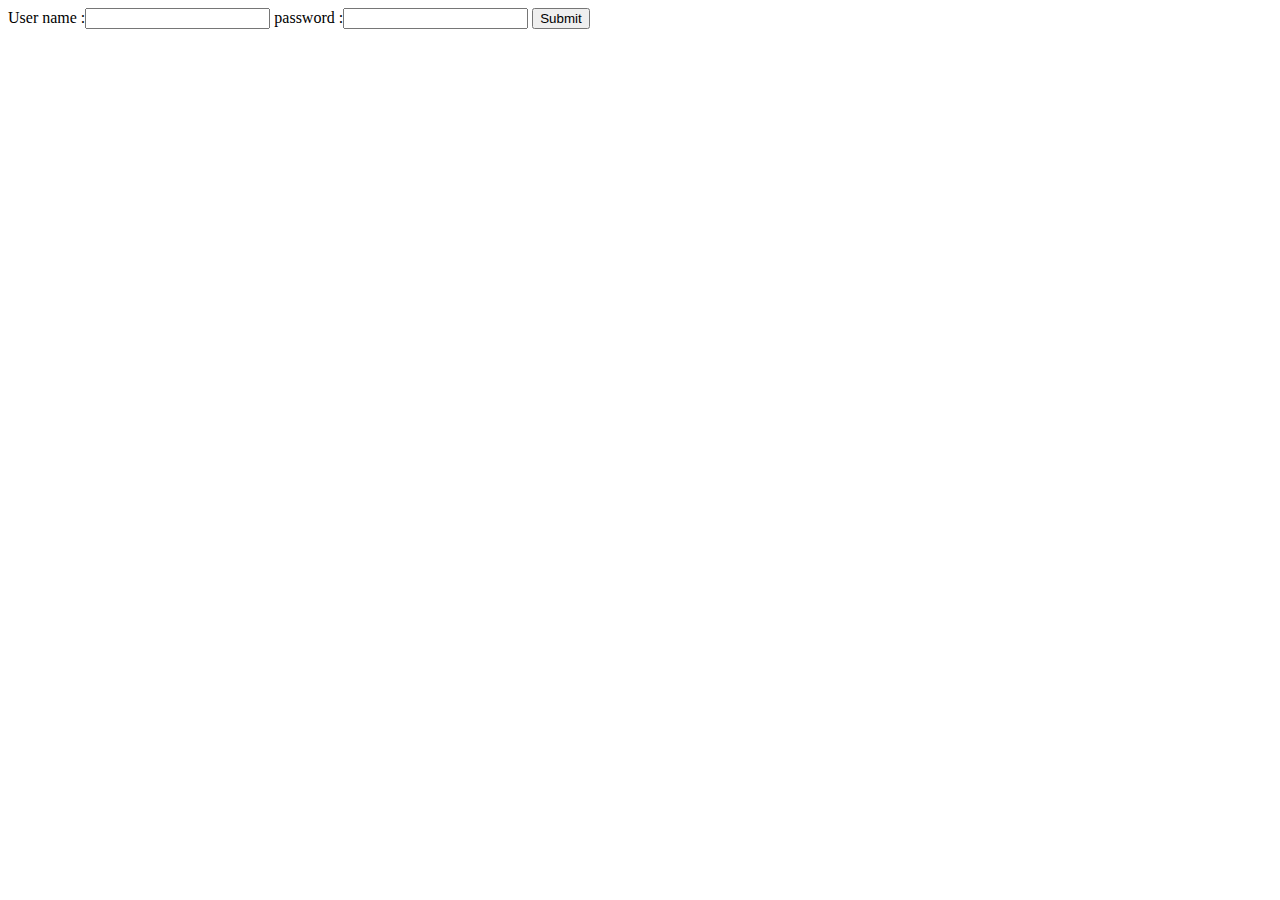
==== Devanjal_Kotia/webreg/WebContent/Login.html @ 58cb7308 "bootStrap frontend" ====
<!DOCTYPE html PUBLIC "-//W3C//DTD HTML 4.01 Transitional//EN" "http://www.w3.org/TR/html4/loose.dtd">
<html>
<head>
<meta http-equiv="Content-Type" content="text/html; charset=ISO-8859-1">
<title>atozknowledge.com demo Login</title>
</head>
<body>
<form action="login.jsp" method="post">

User name :<input type="text" name="usr" />
password :<input type="password" name="pwd" />
<input type="submit" />

</form>
</body>
</html>
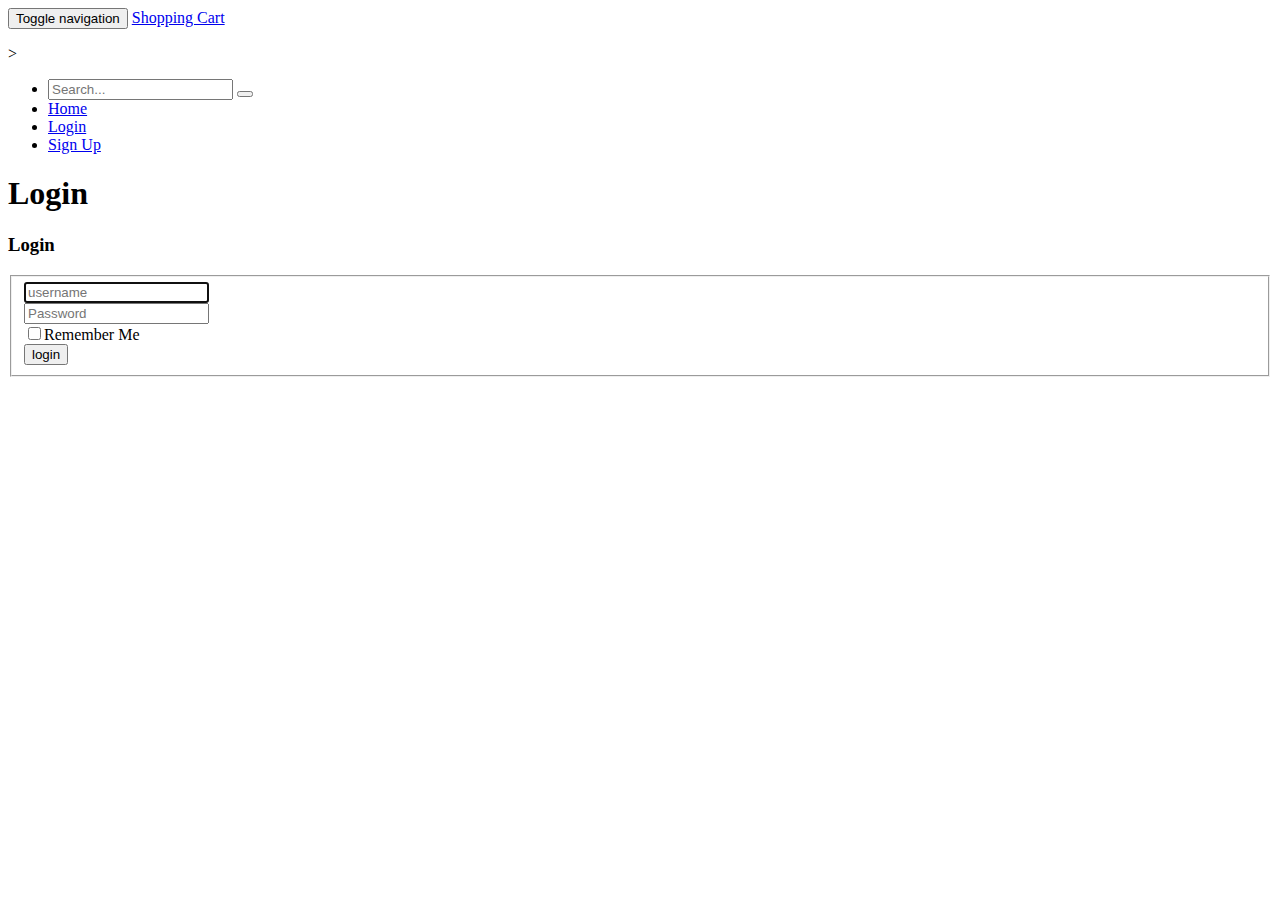
==== commit 1a14f940: "Merge branch 'master' of https://github.com/nehaparmarcs/ShoppingCart" ====
--- a/Devanjal_Kotia/webreg/WebContent/Login.html
+++ b/Devanjal_Kotia/webreg/WebContent/Login.html
@@ -1,16 +1,137 @@
-<!DOCTYPE html PUBLIC "-//W3C//DTD HTML 4.01 Transitional//EN" "http://www.w3.org/TR/html4/loose.dtd">
-<html>
-<head>
-<meta http-equiv="Content-Type" content="text/html; charset=ISO-8859-1">
-<title>atozknowledge.com demo Login</title>
-</head>
-<body>
-<form action="login.jsp" method="post">
-
-User name :<input type="text" name="usr" />
-password :<input type="password" name="pwd" />
-<input type="submit" />
-
-</form>
-</body>
-</html>+<!DOCTYPE html>
+<html lang="en">
+
+<head>
+
+    <meta charset="utf-8">
+    <meta http-equiv="X-UA-Compatible" content="IE=edge">
+    <meta name="viewport" content="width=device-width, initial-scale=1">
+    <meta name="description" content="">
+    <meta name="author" content="">
+
+    <title>Shopping Cart</title>
+
+    
+    <link href="../bower_components/bootstrap/dist/css/bootstrap.min.css" rel="stylesheet">
+
+    
+    <link href="../bower_components/metisMenu/dist/metisMenu.min.css" rel="stylesheet">
+
+   
+    <link href="../dist/css/sb-admin-2.css" rel="stylesheet">
+
+    
+    <link href="../bower_components/font-awesome/css/font-awesome.min.css" rel="stylesheet" type="text/css">
+
+   
+
+</head>
+
+<body>
+
+    <div id="wrapper">
+
+        <nav class="navbar navbar-default navbar-static-top" role="navigation" style="margin-bottom: 0">
+            <div class="navbar-header">
+                <button type="button" class="navbar-toggle" data-toggle="collapse" data-target=".navbar-collapse">
+                    <span class="sr-only">Toggle navigation</span>
+                    <span class="icon-bar"></span>
+                    <span class="icon-bar"></span>
+                    <span class="icon-bar"></span>
+                </button>
+                <a class="navbar-brand" href="index.html">Shopping Cart</a>
+            </div>
+            
+            <ul class="nav navbar-top-links navbar-right">
+               
+                </li>
+                
+                   
+                </li>
+               
+            </ul>
+           >
+
+            <div class="navbar-default sidebar" role="navigation">
+                <div class="sidebar-nav navbar-collapse">
+                    <ul class="nav" id="side-menu">
+                        <li class="sidebar-search">
+                            <div class="input-group custom-search-form">
+                                <input type="text" class="form-control" placeholder="Search...">
+                                <span class="input-group-btn">
+                                    <button class="btn btn-default" type="button">
+                                        <i class="fa fa-search"></i>
+                                    </button>
+                                </span>
+                            </div>
+                            
+                        </li>
+                        <li>
+                            <a href="index.html"><i class="fa fa-dashboard fa-fw"></i> Home</a>
+                        </li>
+                       
+                   
+                        <li>
+                            <a href="login.html"><i class="fa fa-dashboard fa-fw"></i> Login</a>
+                        </li>
+                     
+                        <li>
+                            <a href="Registration.html"><i class="fa fa-dashboard fa-fw"></i> Sign Up</a>
+                        </li>
+                </div>
+                
+            </div>
+            
+        </nav>
+
+        
+        <div id="page-wrapper">
+            <div class="container-fluid">
+                <div class="row">
+                    <div class="col-lg-12">
+                        <h1 class="page-header">Login</h1>
+                        <div class="col-md-4 col-md-offset-4">
+                <div class="login-panel panel panel-default">
+                    <div class="panel-heading">
+                        <h3 class="panel-title">Login</h3>
+                    </div>
+                    <div class="panel-body">
+                   <form role="form" action="login.jsp" method="post">
+                            <fieldset>
+                                <div class="form-group">
+                                    <input class="form-control" placeholder="username" name="usr" type="text" autofocus>
+                                </div>
+                                <div class="form-group">
+                                    <input class="form-control" placeholder="Password" name="pwd" type="password" value="">
+                                </div>
+                                <div class="checkbox">
+                                    <label>
+                                        <input name="remember" type="checkbox" value="Remember Me">Remember Me
+                                    </label>
+                                </div>
+                                <!-- Change this to a button or input when using this as a form -->
+                              
+                                <input type="submit" value="login" class="btn btn-lg btn-success btn-block"/>
+                            </fieldset>
+                        </form>
+                    </div>
+                </div>
+            </div>
+                    </div>
+                </div>
+            </div>
+        </div>
+
+    </div>
+
+    <script src="../bower_components/jquery/dist/jquery.min.js"></script>
+
+    <script src="../bower_components/bootstrap/dist/js/bootstrap.min.js"></script>
+
+    <script src="../bower_components/metisMenu/dist/metisMenu.min.js"></script>
+
+    <script src="../dist/js/sb-admin-2.js"></script>
+
+</body>
+
+</html>
